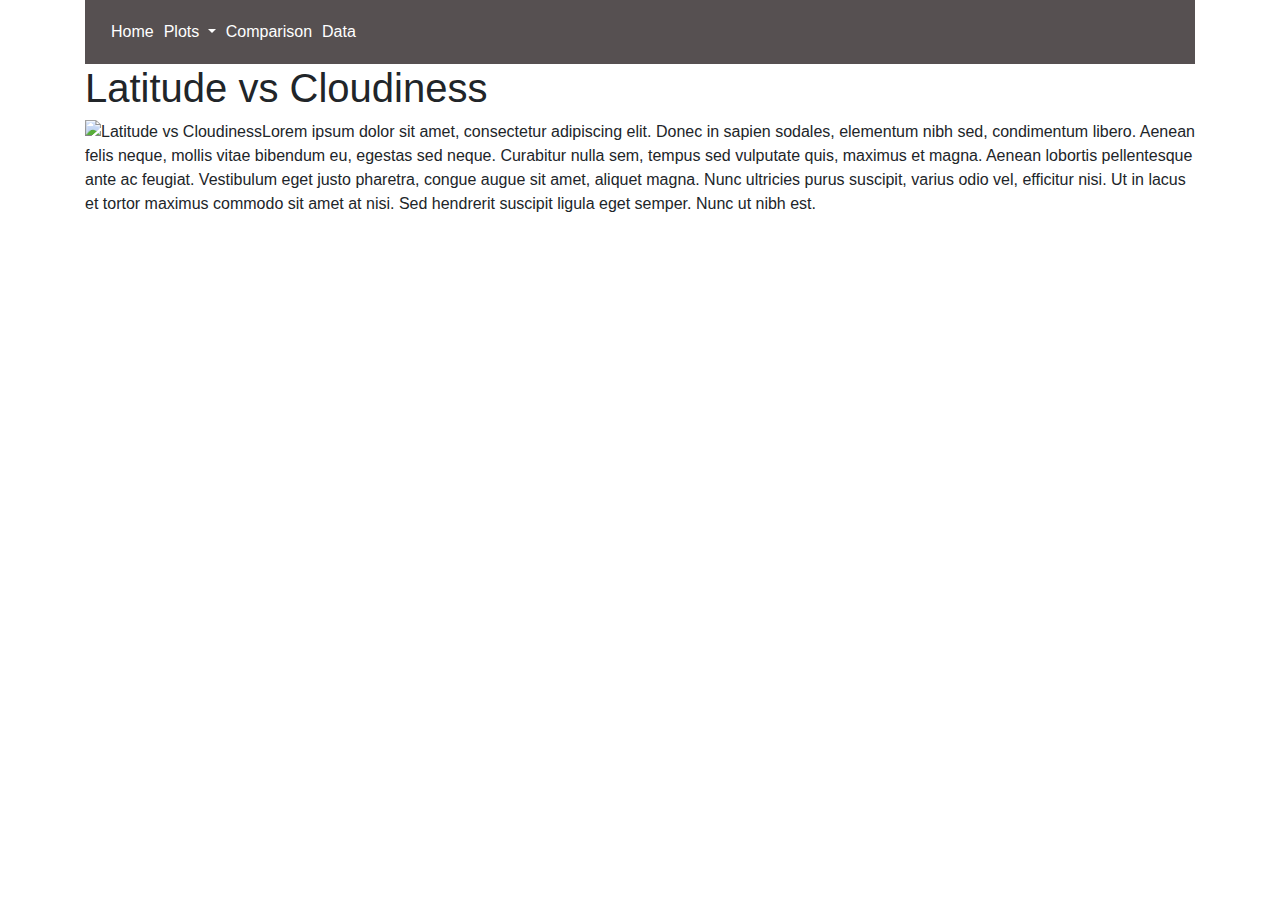
==== cloudiness.html @ c8452862 "converted data" ====
<!DOCTYPE html>
<html lang='en-us'>
    <head>
        <meta charset='UTF-8'>
        <title>Temperature</title>
        <link rel="stylesheet" href="https://stackpath.bootstrapcdn.com/bootstrap/4.3.1/css/bootstrap.min.css" integrity="sha384-ggOyR0iXCbMQv3Xipma34MD+dH/1fQ784/j6cY/iJTQUOhcWr7x9JvoRxT2MZw1T" crossorigin="anonymous">
        <link rel="stylesheet" href="plot_style.css">
    </head>

    <body>

        <div class='container'>

            <div class="navbar">
                <div class="navbar-inner">
                  <ul class="nav">
                    
                    <ul class="nav">
                        <li id='menu-1'><a href="index.html">Home</a></li>
                        <li id='menu-2' class="dropdown">
                          <a href="#" class="dropdown-toggle" data-toggle="dropdown">
                            Plots
                            <b class="caret"></b>
                          </a>
                          <ul class="dropdown-menu">
                            <li><a href="temperature.html">VS Temperature</a></li>
                            <li><a href="humidity.html">VS Humidity</a></li>
                            <li><a class="active" href="cloudiness.html">VS Cloudiness</a></li>
                            <li><a href="wind_speed.html">VS Wind Speed</a></li>
                          </ul>
                        </li>
                    </ul>
                    
                    <li id='menu-3'><a href='comparisons.html'>Comparison</a></li>
                    <li id='menu-4'><a href="#">Data</a></li>
                  </ul>
                </div>
            </div>


            <div class='row'>
                <div class='col-md-12'>
                    <h1>Latitude vs Cloudiness</h1>
                </div>
            </div>
            <div class='row'>
                <div class='col-md-12'>
                    <section class='main'>
                        <img src='Resources/visualizations/Fig3.png' alt='Latitude vs Cloudiness'>
                        <p>Lorem ipsum dolor sit amet, consectetur adipiscing elit. Donec in sapien sodales, elementum nibh sed, condimentum libero. Aenean felis neque, mollis vitae bibendum eu, egestas sed neque. Curabitur nulla sem, tempus sed vulputate quis, maximus et magna. Aenean lobortis pellentesque ante ac feugiat. Vestibulum eget justo pharetra, congue augue sit amet, aliquet magna. Nunc ultricies purus suscipit, varius odio vel, efficitur nisi. Ut in lacus et tortor maximus commodo sit amet at nisi. Sed hendrerit suscipit ligula eget semper. Nunc ut nibh est.</p>
                    </section>
                </div>
            </div>

        </div>





        <!-- makes those buttons work -->
        <script src="https://code.jquery.com/jquery-3.3.1.slim.min.js" integrity="sha384-q8i/X+965DzO0rT7abK41JStQIAqVgRVzpbzo5smXKp4YfRvH+8abtTE1Pi6jizo" crossorigin="anonymous"></script>
        <script src="https://cdnjs.cloudflare.com/ajax/libs/popper.js/1.14.7/umd/popper.min.js" integrity="sha384-UO2eT0CpHqdSJQ6hJty5KVphtPhzWj9WO1clHTMGa3JDZwrnQq4sF86dIHNDz0W1" crossorigin="anonymous"></script>
        <script src="https://stackpath.bootstrapcdn.com/bootstrap/4.3.1/js/bootstrap.min.js" integrity="sha384-JjSmVgyd0p3pXB1rRibZUAYoIIy6OrQ6VrjIEaFf/nJGzIxFDsf4x0xIM+B07jRM" crossorigin="anonymous"></script>
    </body>


</html>
---- plot_style.css ----
/*--------------------------------------*/
/* Navigation Bar*/

.navbar {
    padding-top: 20px;
    padding-bottom: 20px;
    background-color: #565051;
    width: 100%;
}

.nav {
    float: right;
}


.navbar li {
    padding-left: 10px;
}

.navbar li a {
    color: #fff;
}

.dropdown-menu {
    background-color: #565051;
}
/*------------------------------*/

.main img {
    float: left;
}
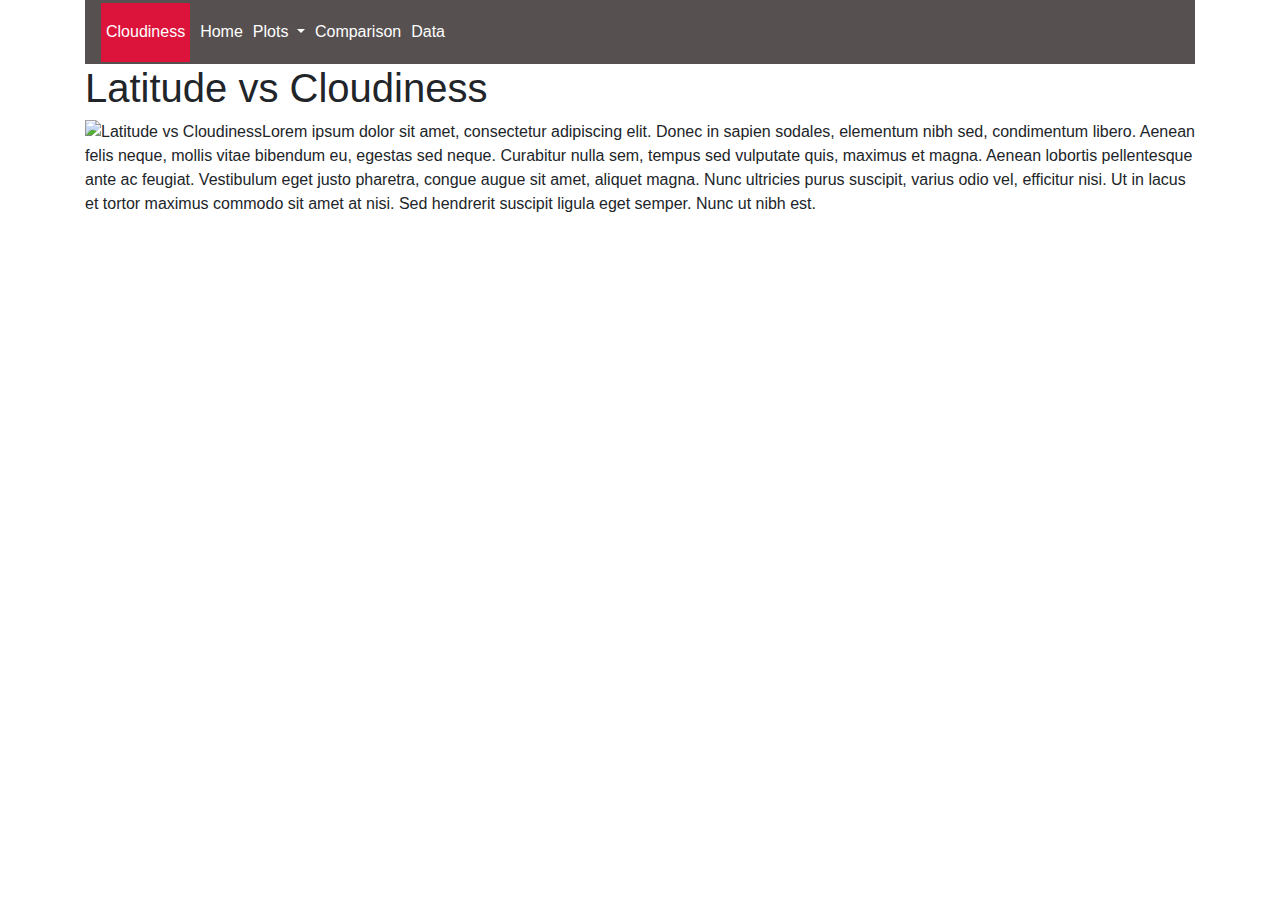
==== commit 587cec27: "added red thing" ====
--- a/cloudiness.html
+++ b/cloudiness.html
@@ -2,9 +2,9 @@
 <html lang='en-us'>
     <head>
         <meta charset='UTF-8'>
-        <title>Temperature</title>
+        <title>Cloudiness</title>
         <link rel="stylesheet" href="https://stackpath.bootstrapcdn.com/bootstrap/4.3.1/css/bootstrap.min.css" integrity="sha384-ggOyR0iXCbMQv3Xipma34MD+dH/1fQ784/j6cY/iJTQUOhcWr7x9JvoRxT2MZw1T" crossorigin="anonymous">
-        <link rel="stylesheet" href="plot_style.css">
+        <link rel="stylesheet" href="landing_style.css">
     </head>
 
     <body>
@@ -13,6 +13,7 @@
 
             <div class="navbar">
                 <div class="navbar-inner">
+                    <a class="brand" href="cloudiness.html">Cloudiness</a>
                   <ul class="nav">
                     
                     <ul class="nav">
@@ -32,7 +33,7 @@
                     </ul>
                     
                     <li id='menu-3'><a href='comparisons.html'>Comparison</a></li>
-                    <li id='menu-4'><a href="#">Data</a></li>
+                    <li id='menu-4'><a href="data.html">Data</a></li>
                   </ul>
                 </div>
             </div>
@@ -45,7 +46,7 @@
             </div>
             <div class='row'>
                 <div class='col-md-12'>
-                    <section class='main'>
+                    <section class='plot'>
                         <img src='Resources/visualizations/Fig3.png' alt='Latitude vs Cloudiness'>
                         <p>Lorem ipsum dolor sit amet, consectetur adipiscing elit. Donec in sapien sodales, elementum nibh sed, condimentum libero. Aenean felis neque, mollis vitae bibendum eu, egestas sed neque. Curabitur nulla sem, tempus sed vulputate quis, maximus et magna. Aenean lobortis pellentesque ante ac feugiat. Vestibulum eget justo pharetra, congue augue sit amet, aliquet magna. Nunc ultricies purus suscipit, varius odio vel, efficitur nisi. Ut in lacus et tortor maximus commodo sit amet at nisi. Sed hendrerit suscipit ligula eget semper. Nunc ut nibh est.</p>
                     </section>
--- a/landing_style.css
+++ b/landing_style.css
@@ -0,0 +1,116 @@
+body p {
+    font-family:Verdana, Geneva, Tahoma, sans-serif;
+}
+
+h1, h2 {
+    font-family:Impact, Haettenschweiler, 'Arial Narrow Bold', sans-serif;
+}
+/*--------------------------------------*/
+/* Navigation Bar*/
+
+.brand {
+    padding-top:20px;
+    padding-bottom: 22px;
+    padding-left: 5px;
+    padding-right: 5px;
+    background-color: crimson;
+    color: #fff;
+}
+
+/* got some helpful hints on how to keep my links the color i wanted from here https://www.w3schools.com/css/css_link.asp */
+
+a:link {
+    color: #fff;
+}
+
+a:visited {
+    color: #fff;
+}
+
+a:hover {
+    color: #fff;
+}
+
+a:active {
+    color: #fff;
+}
+
+.navbar {
+    padding-top: 20px;
+    padding-bottom: 20px;
+    background-color: #565051;
+    width: 100%;
+}
+
+.nav {
+    float: right;
+}
+
+
+.navbar li {
+    padding-left: 10px;
+}
+
+.navbar li a {
+    color: #fff;
+}
+
+.dropdown-menu {
+    background-color: #565051;
+}
+/*------------------------------*/
+
+/* landing styling */
+
+#landing-pic {
+    width: 300px;
+    height: 300px;
+    float: left;
+}
+
+.img-set {
+    position: relative;
+    width: 100%;
+    /* TA Chris helped me get this 1:1 ratio part down */
+    padding-top: 100%;
+}
+
+.img {
+    position: absolute;
+    width: 50%;
+    height: 50%;
+}
+
+.img-1 {
+    top:0;
+    left:0;
+}
+
+.img-2 {
+    bottom:0;
+    left:0;
+}
+.img-3 {
+    top:0;
+    right:0;
+}
+.img-4 {
+    bottom:0;
+    right:0;
+}
+
+/* -------------------------- */
+
+/* plots styling */
+
+.plot img {
+    float: left;
+}
+
+/* -------------------------- */
+
+/* comparisons styling */
+
+.com-img {
+    width: 100%;
+}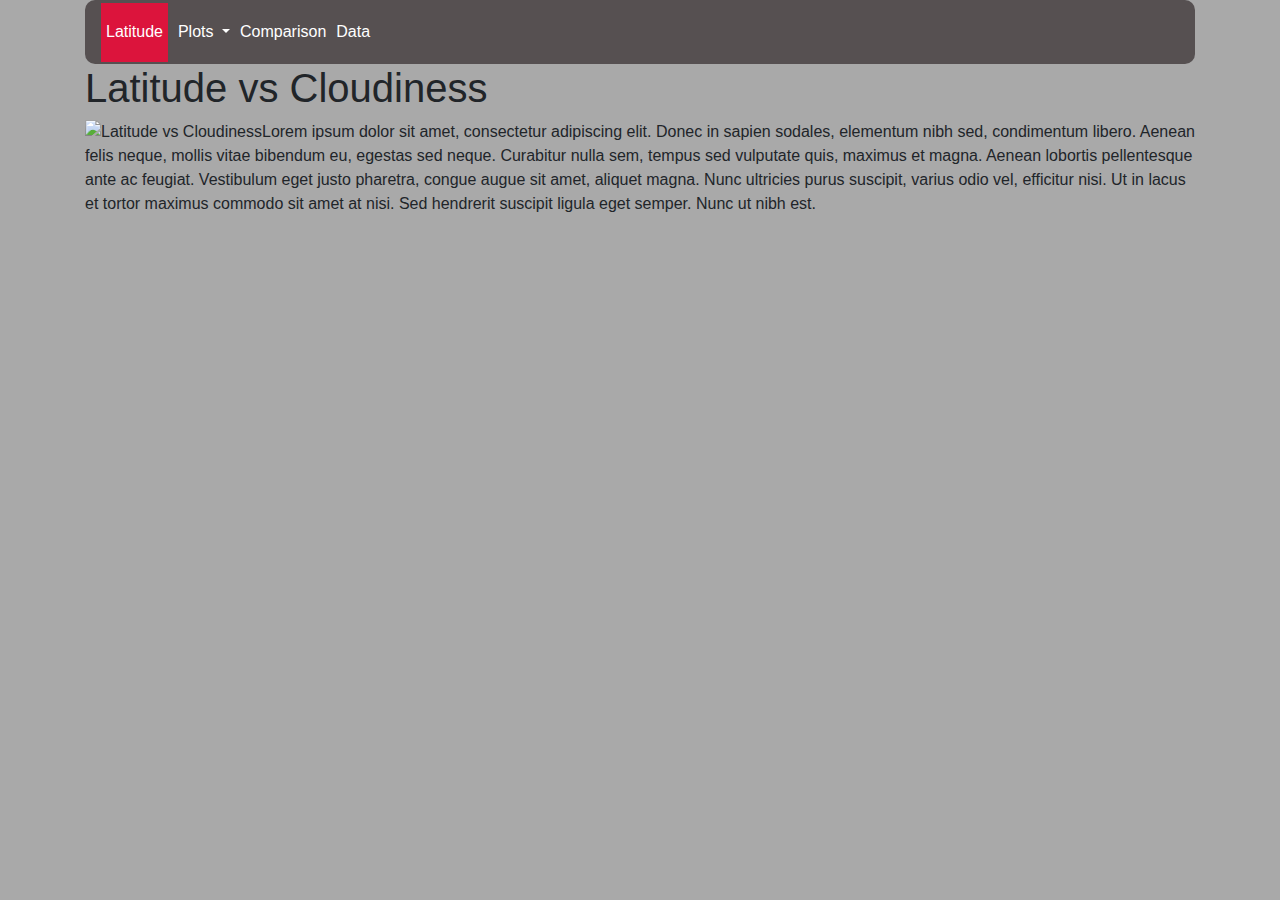
==== commit b72935d7: "working on template" ====
--- a/cloudiness.html
+++ b/cloudiness.html
@@ -13,11 +13,11 @@
 
             <div class="navbar">
                 <div class="navbar-inner">
-                    <a class="brand" href="cloudiness.html">Cloudiness</a>
+                    <a class="brand" href="index.html">Latitude</a>
                   <ul class="nav">
                     
                     <ul class="nav">
-                        <li id='menu-1'><a href="index.html">Home</a></li>
+                        <!-- <li id='menu-1'><a href="index.html">Home</a></li> -->
                         <li id='menu-2' class="dropdown">
                           <a href="#" class="dropdown-toggle" data-toggle="dropdown">
                             Plots
--- a/landing_style.css
+++ b/landing_style.css
@@ -1,3 +1,7 @@
+body {
+    background-color: darkgrey;
+}
+
 body p {
     font-family:Verdana, Geneva, Tahoma, sans-serif;
 }
@@ -40,6 +44,7 @@
     padding-bottom: 20px;
     background-color: #565051;
     width: 100%;
+    border-radius: 10px;
 }
 
 .nav {
@@ -113,4 +118,29 @@
 
 .com-img {
     width: 100%;
+}
+
+
+/* -------------------------- */
+
+/* pockets */
+
+.vis-pocket {
+    background-color: #fff;
+    padding-bottom: 25px;
+    padding-left: 25px;
+    padding-right: 25px;
+    padding-top: 25px;
+    margin-top: 20px;
+    border-radius: 10px;
+}
+
+.sum-pocket {
+    background-color: #fff;
+    padding-bottom: 25px;
+    padding-left: 25px;
+    padding-right: 25px;
+    padding-top: 25px;
+    margin-top: 20px;
+    border-radius: 10px;
 }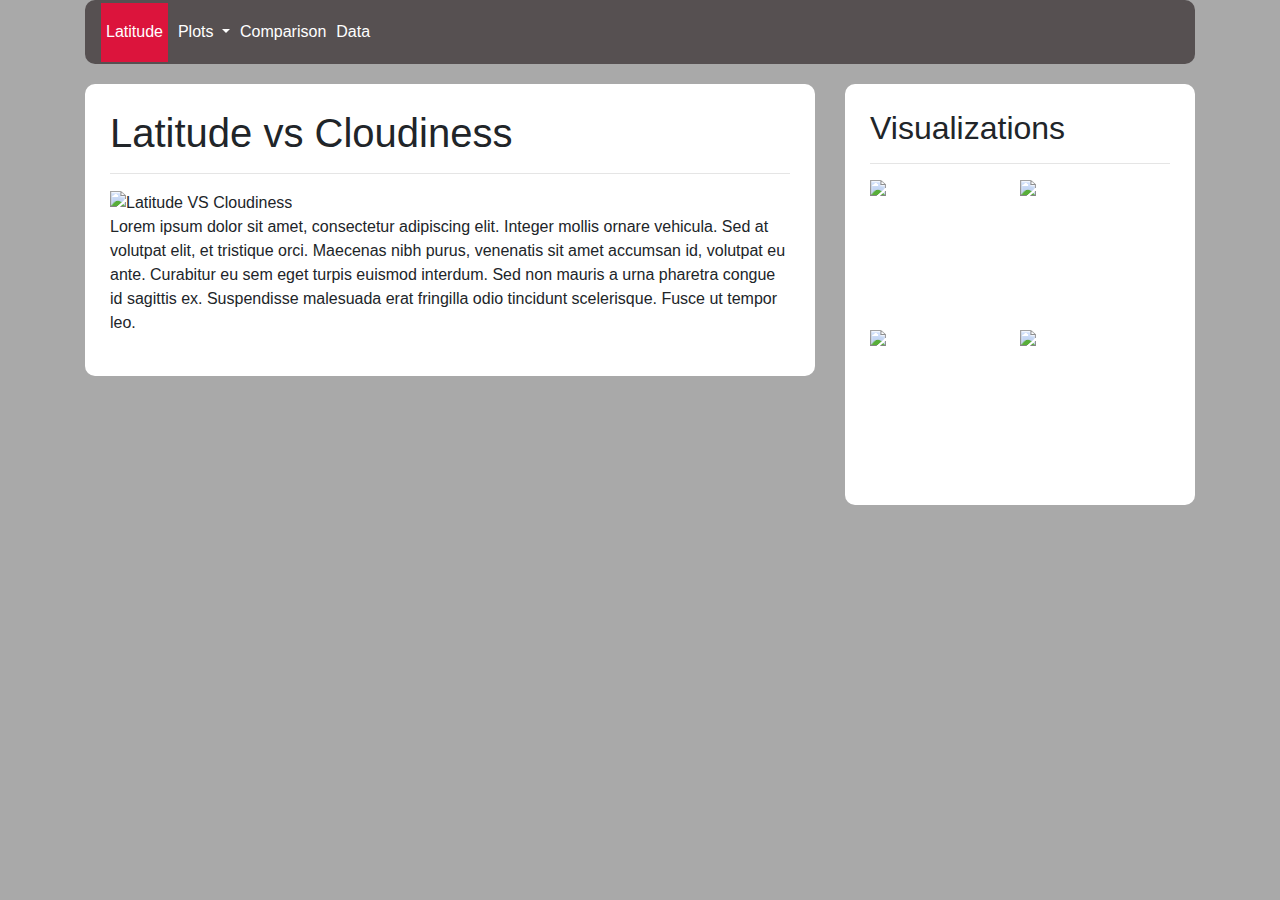
==== commit b9df583f: "website is starting to come together" ====
--- a/cloudiness.html
+++ b/cloudiness.html
@@ -39,7 +39,7 @@
             </div>
 
 
-            <div class='row'>
+            <!-- <div class='row'>
                 <div class='col-md-12'>
                     <h1>Latitude vs Cloudiness</h1>
                 </div>
@@ -51,7 +51,37 @@
                         <p>Lorem ipsum dolor sit amet, consectetur adipiscing elit. Donec in sapien sodales, elementum nibh sed, condimentum libero. Aenean felis neque, mollis vitae bibendum eu, egestas sed neque. Curabitur nulla sem, tempus sed vulputate quis, maximus et magna. Aenean lobortis pellentesque ante ac feugiat. Vestibulum eget justo pharetra, congue augue sit amet, aliquet magna. Nunc ultricies purus suscipit, varius odio vel, efficitur nisi. Ut in lacus et tortor maximus commodo sit amet at nisi. Sed hendrerit suscipit ligula eget semper. Nunc ut nibh est.</p>
                     </section>
                 </div>
-            </div>
+            </div> -->
+
+            <div class='row'>
+                <!-- Summary Section -->
+                <div class='col-sm-12 col-md-8'>
+                  <div class='sum-pocket'>
+                    <h1 class='project-header'>Latitude vs Cloudiness</h1>
+                    <hr>
+                    <section class='main-text'>
+                        <img class='vis-pic' src="Resources/visualizations/Fig3.png" alt='Latitude VS Cloudiness'>
+                        <!-- Remember to put in real text -->
+                        <p>Lorem ipsum dolor sit amet, consectetur adipiscing elit. Integer mollis ornare vehicula. Sed at volutpat elit, et tristique orci. Maecenas nibh purus, venenatis sit amet accumsan id, volutpat eu ante. Curabitur eu sem eget turpis euismod interdum. Sed non mauris a urna pharetra congue id sagittis ex. Suspendisse malesuada erat fringilla odio tincidunt scelerisque. Fusce ut tempor leo.</p>
+                    </section>
+                  </div>
+                </div>
+                
+                <div class='col-sm-12 col-md-4'>
+                  <div class='vis-pocket'>
+                    <h2 class='visual-header'>Visualizations</h2>
+                    <hr>
+                    <div class='img-set'>
+                    
+                        <a href='temperature.html'><img class='img img-1' src='Resources/visualizations/Fig1.png' alt='Latitude VS Temp'></a>
+                        <a href='humidity.html'><img class='img img-2' src='Resources/visualizations/Fig2.png' alt='Latitude VS Humititdy'></a>
+          
+                        <a href='cloudiness.html'><img class='img img-3' src='Resources/visualizations/Fig3.png' alt='Latitude VS Cloudiness'></a>
+                        <a href='wind_speed.html'><img class='img img-4' src='Resources/visualizations/Fig4.png' alt='Latitude VS Wind Speed'></a>
+                    </div>
+                  </div>
+                </div>
+              </div>
 
         </div>
 
--- a/landing_style.css
+++ b/landing_style.css
@@ -80,6 +80,11 @@
     padding-top: 100%;
 }
 
+/* I got a helpful hint from this site https://stackoverflow.com/questions/23469332/highlight-images-on-hover-on-any-background */
+.img-set a:hover {
+    opacity: .5;;
+}
+
 .img {
     position: absolute;
     width: 50%;
@@ -120,6 +125,21 @@
     width: 100%;
 }
 
+.comp-bucket {
+    background-color: #fff;
+    padding-top: 25px;
+    padding-bottom: 25px;
+    padding-left: 25px;
+    padding-right: 25px;
+    margin-bottom:20px;
+    margin-top:20px;
+    border-radius: 10px
+}
+
+.comp-bucket h4 {
+text-align: center;
+}
+
 
 /* -------------------------- */
 
@@ -132,6 +152,7 @@
     padding-right: 25px;
     padding-top: 25px;
     margin-top: 20px;
+    margin-bottom:20px;
     border-radius: 10px;
 }
 
@@ -142,5 +163,26 @@
     padding-right: 25px;
     padding-top: 25px;
     margin-top: 20px;
+    margin-bottom: 20px;
+    border-radius: 10px;
+}
+
+
+/* ----------------------- */
+
+/* visualization styling */
+
+
+.vis-pic {
+    width:100%;
+}
+
+
+/* --------------------- */
+
+/* data styling */
+
+.table {
+    background-color: #fff;
     border-radius: 10px;
 }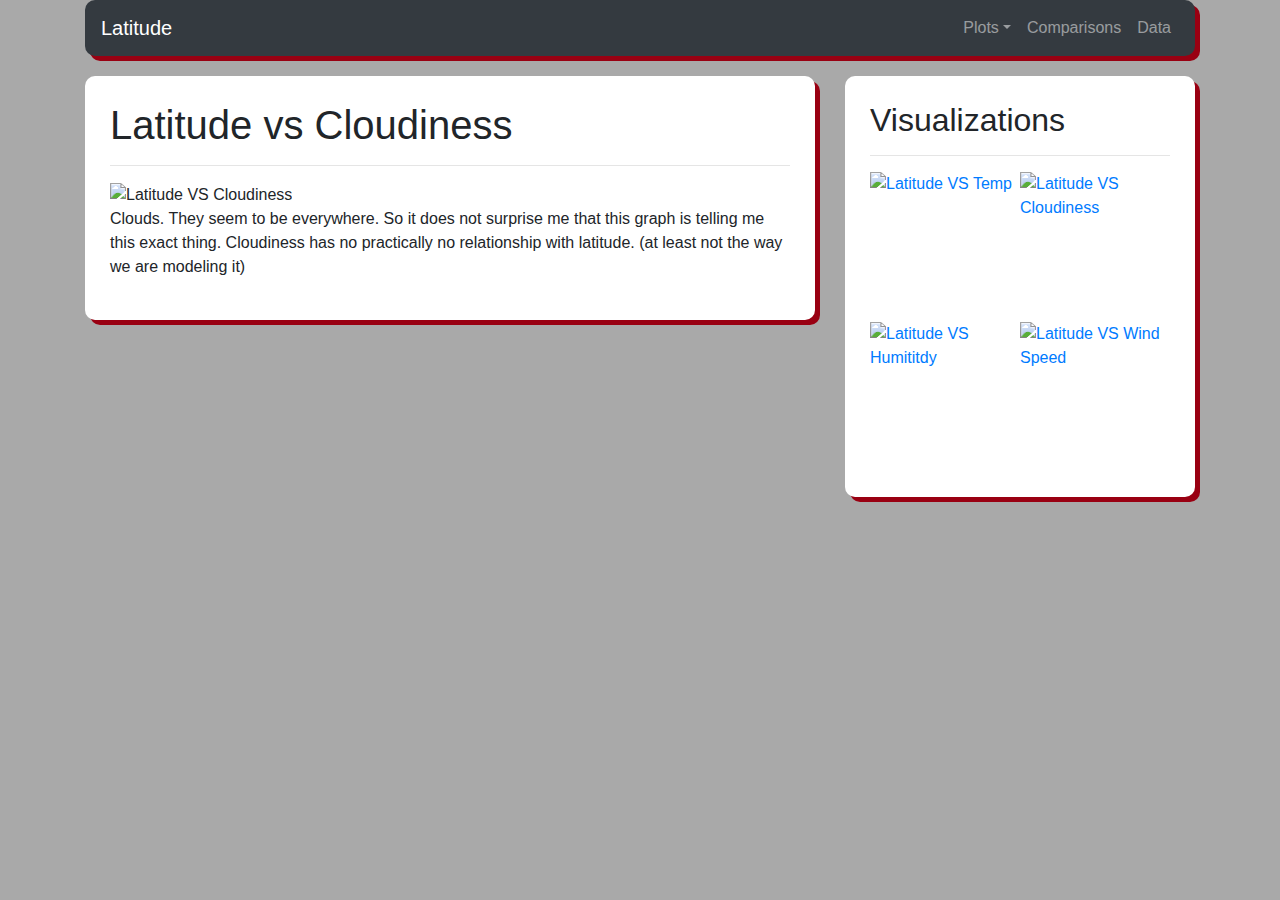
==== commit dcfbd95c: "got navbar working the way i wanted it to" ====
--- a/cloudiness.html
+++ b/cloudiness.html
@@ -1,99 +1,110 @@
 <!DOCTYPE html>
 <html lang='en-us'>
-    <head>
-        <meta charset='UTF-8'>
-        <title>Cloudiness</title>
-        <link rel="stylesheet" href="https://stackpath.bootstrapcdn.com/bootstrap/4.3.1/css/bootstrap.min.css" integrity="sha384-ggOyR0iXCbMQv3Xipma34MD+dH/1fQ784/j6cY/iJTQUOhcWr7x9JvoRxT2MZw1T" crossorigin="anonymous">
-        <link rel="stylesheet" href="landing_style.css">
-    </head>
 
-    <body>
+<head>
+  <meta charset='UTF-8'>
+  <title>Cloudiness</title>
+  <link rel="stylesheet" href="https://stackpath.bootstrapcdn.com/bootstrap/4.3.1/css/bootstrap.min.css"
+    integrity="sha384-ggOyR0iXCbMQv3Xipma34MD+dH/1fQ784/j6cY/iJTQUOhcWr7x9JvoRxT2MZw1T" crossorigin="anonymous">
+  <link rel="stylesheet" href="landing_style.css">
+</head>
 
-        <div class='container'>
+<body>
 
-            <div class="navbar">
-                <div class="navbar-inner">
-                    <a class="brand" href="index.html">Latitude</a>
-                  <ul class="nav">
-                    
-                    <ul class="nav">
-                        <!-- <li id='menu-1'><a href="index.html">Home</a></li> -->
-                        <li id='menu-2' class="dropdown">
-                          <a href="#" class="dropdown-toggle" data-toggle="dropdown">
-                            Plots
-                            <b class="caret"></b>
-                          </a>
-                          <ul class="dropdown-menu">
-                            <li><a href="temperature.html">VS Temperature</a></li>
-                            <li><a href="humidity.html">VS Humidity</a></li>
-                            <li><a class="active" href="cloudiness.html">VS Cloudiness</a></li>
-                            <li><a href="wind_speed.html">VS Wind Speed</a></li>
-                          </ul>
-                        </li>
-                    </ul>
-                    
-                    <li id='menu-3'><a href='comparisons.html'>Comparison</a></li>
-                    <li id='menu-4'><a href="data.html">Data</a></li>
-                  </ul>
-                </div>
+  <div class='container'>
+
+    <!-- I got a lot of help figuring out the template for a navbar here https://getbootstrap.com/docs/4.0/components/navbar/  -->
+    <!-- navbar object  -->
+    <nav class="navbar navbar-expand-lg navbar-dark bg-dark">
+      <!-- brand link  -->
+      <a class="navbar-brand" href="index.html">Latitude</a>
+      <!-- toggler button  -->
+      <button class="navbar-toggler" type="button" data-toggle="collapse" data-target="#navbarTogglerDemo01"
+        aria-controls="navbarTogglerDemo01" aria-expanded="false" aria-label="Toggle navigation">
+        <span class="navbar-toggler-icon"></span>
+      </button>
+      <!-- part of navbar that collapses when shrunk  -->
+      <div class="collapse navbar-collapse" id="navbarTogglerDemo01">
+
+        <ul class="navbar-nav ml-auto mt-2 mt-lg-0">
+          <!-- dropdown menu  -->
+          <li class="nav-item">
+            <a class="nav-link dropdown-toggle" data-toggle="dropdown" href="#" role="button" aria-haspopup="true"
+              aria-expanded="false">Plots</a>
+            <div class="dropdown-menu dropdown-menu-right">
+              <a class="dropdown-item" href="temperature.html">Max Temperature</a>
+              <a class="dropdown-item" href="humidity.html">Humidity</a>
+              <a class="dropdown-item" class='active' href="cloudiness.html">Cloudiness</a>
+              <a class="dropdown-item" href="wind_speed.html">Wind Speed</a>
             </div>
+          </li>
+          <!-- link  -->
+          <li class="nav-item">
+            <a class="nav-link" href="comparisons.html">Comparisons</a>
+          </li>
+          <!-- link  -->
+          <li class="nav-item">
+            <a class="nav-link" href="data.html">Data</a>
+          </li>
+        </ul>
+      </div>
+    </nav>
 
 
-            <!-- <div class='row'>
-                <div class='col-md-12'>
-                    <h1>Latitude vs Cloudiness</h1>
-                </div>
-            </div>
-            <div class='row'>
-                <div class='col-md-12'>
-                    <section class='plot'>
-                        <img src='Resources/visualizations/Fig3.png' alt='Latitude vs Cloudiness'>
-                        <p>Lorem ipsum dolor sit amet, consectetur adipiscing elit. Donec in sapien sodales, elementum nibh sed, condimentum libero. Aenean felis neque, mollis vitae bibendum eu, egestas sed neque. Curabitur nulla sem, tempus sed vulputate quis, maximus et magna. Aenean lobortis pellentesque ante ac feugiat. Vestibulum eget justo pharetra, congue augue sit amet, aliquet magna. Nunc ultricies purus suscipit, varius odio vel, efficitur nisi. Ut in lacus et tortor maximus commodo sit amet at nisi. Sed hendrerit suscipit ligula eget semper. Nunc ut nibh est.</p>
-                    </section>
-                </div>
-            </div> -->
 
-            <div class='row'>
-                <!-- Summary Section -->
-                <div class='col-sm-12 col-md-8'>
-                  <div class='sum-pocket'>
-                    <h1 class='project-header'>Latitude vs Cloudiness</h1>
-                    <hr>
-                    <section class='main-text'>
-                        <img class='vis-pic' src="Resources/visualizations/Fig3.png" alt='Latitude VS Cloudiness'>
-                        <!-- Remember to put in real text -->
-                        <p>Lorem ipsum dolor sit amet, consectetur adipiscing elit. Integer mollis ornare vehicula. Sed at volutpat elit, et tristique orci. Maecenas nibh purus, venenatis sit amet accumsan id, volutpat eu ante. Curabitur eu sem eget turpis euismod interdum. Sed non mauris a urna pharetra congue id sagittis ex. Suspendisse malesuada erat fringilla odio tincidunt scelerisque. Fusce ut tempor leo.</p>
-                    </section>
-                  </div>
-                </div>
-                
-                <div class='col-sm-12 col-md-4'>
-                  <div class='vis-pocket'>
-                    <h2 class='visual-header'>Visualizations</h2>
-                    <hr>
-                    <div class='img-set'>
-                    
-                        <a href='temperature.html'><img class='img img-1' src='Resources/visualizations/Fig1.png' alt='Latitude VS Temp'></a>
-                        <a href='humidity.html'><img class='img img-2' src='Resources/visualizations/Fig2.png' alt='Latitude VS Humititdy'></a>
-          
-                        <a href='cloudiness.html'><img class='img img-3' src='Resources/visualizations/Fig3.png' alt='Latitude VS Cloudiness'></a>
-                        <a href='wind_speed.html'><img class='img img-4' src='Resources/visualizations/Fig4.png' alt='Latitude VS Wind Speed'></a>
-                    </div>
-                  </div>
-                </div>
-              </div>
+    <div class='row'>
+      <!-- Summary Section -->
+      <div class='col-sm-12 col-md-8'>
+        <div class='sum-pocket'>
+          <h1 class='project-header'>Latitude vs Cloudiness</h1>
+          <hr>
+          <section class='main-text'>
+            <img class='vis-pic' src="Resources/visualizations/Fig3.png" alt='Latitude VS Cloudiness'>
+            <!-- Remember to put in real text -->
+            <p>Clouds. They seem to be everywhere. So it does not surprise me that this graph is telling me this exact
+              thing. Cloudiness has no practically no relationship with latitude. (at least not the way we are modeling
+              it)</p>
+          </section>
+        </div>
+      </div>
 
+      <div class='col-sm-12 col-md-4'>
+        <div class='vis-pocket'>
+          <h2 class='visual-header'>Visualizations</h2>
+          <hr>
+          <div class='img-set'>
+
+            <a href='temperature.html'><img class='img img-1' src='Resources/visualizations/Fig1.png'
+                alt='Latitude VS Temp'></a>
+            <a href='humidity.html'><img class='img img-2' src='Resources/visualizations/Fig2.png'
+                alt='Latitude VS Humititdy'></a>
+
+            <a href='cloudiness.html'><img class='img img-3' src='Resources/visualizations/Fig3.png'
+                alt='Latitude VS Cloudiness'></a>
+            <a href='wind_speed.html'><img class='img img-4' src='Resources/visualizations/Fig4.png'
+                alt='Latitude VS Wind Speed'></a>
+          </div>
         </div>
+      </div>
+    </div>
+
+  </div>
 
 
 
 
 
-        <!-- makes those buttons work -->
-        <script src="https://code.jquery.com/jquery-3.3.1.slim.min.js" integrity="sha384-q8i/X+965DzO0rT7abK41JStQIAqVgRVzpbzo5smXKp4YfRvH+8abtTE1Pi6jizo" crossorigin="anonymous"></script>
-        <script src="https://cdnjs.cloudflare.com/ajax/libs/popper.js/1.14.7/umd/popper.min.js" integrity="sha384-UO2eT0CpHqdSJQ6hJty5KVphtPhzWj9WO1clHTMGa3JDZwrnQq4sF86dIHNDz0W1" crossorigin="anonymous"></script>
-        <script src="https://stackpath.bootstrapcdn.com/bootstrap/4.3.1/js/bootstrap.min.js" integrity="sha384-JjSmVgyd0p3pXB1rRibZUAYoIIy6OrQ6VrjIEaFf/nJGzIxFDsf4x0xIM+B07jRM" crossorigin="anonymous"></script>
-    </body>
+  <!-- makes those buttons work -->
+  <script src="https://code.jquery.com/jquery-3.3.1.slim.min.js"
+    integrity="sha384-q8i/X+965DzO0rT7abK41JStQIAqVgRVzpbzo5smXKp4YfRvH+8abtTE1Pi6jizo"
+    crossorigin="anonymous"></script>
+  <script src="https://cdnjs.cloudflare.com/ajax/libs/popper.js/1.14.7/umd/popper.min.js"
+    integrity="sha384-UO2eT0CpHqdSJQ6hJty5KVphtPhzWj9WO1clHTMGa3JDZwrnQq4sF86dIHNDz0W1"
+    crossorigin="anonymous"></script>
+  <script src="https://stackpath.bootstrapcdn.com/bootstrap/4.3.1/js/bootstrap.min.js"
+    integrity="sha384-JjSmVgyd0p3pXB1rRibZUAYoIIy6OrQ6VrjIEaFf/nJGzIxFDsf4x0xIM+B07jRM"
+    crossorigin="anonymous"></script>
+</body>
 
 
 </html>--- a/landing_style.css
+++ b/landing_style.css
@@ -12,48 +12,12 @@
 /*--------------------------------------*/
 /* Navigation Bar*/
 
-.brand {
-    padding-top:20px;
-    padding-bottom: 22px;
-    padding-left: 5px;
-    padding-right: 5px;
-    background-color: crimson;
-    color: #fff;
-}
 
-/* got some helpful hints on how to keep my links the color i wanted from here https://www.w3schools.com/css/css_link.asp */
-
-a:link {
-    color: #fff;
-}
-
-a:visited {
-    color: #fff;
-}
-
-a:hover {
-    color: #fff;
-}
-
-a:active {
-    color: #fff;
-}
 
 .navbar {
-    padding-top: 20px;
-    padding-bottom: 20px;
     background-color: #565051;
-    width: 100%;
     border-radius: 10px;
-}
-
-.nav {
-    float: right;
-}
-
-
-.navbar li {
-    padding-left: 10px;
+    box-shadow: 5px 5px #990012;
 }
 
 .navbar li a {
@@ -61,7 +25,9 @@
 }
 
 .dropdown-menu {
-    background-color: #565051;
+    background-color: rgb(53,58,64);
+    border-radius: 10px;
+    /* box-shadow: 5px 5px #990012; */
 }
 /*------------------------------*/
 
@@ -69,7 +35,6 @@
 
 #landing-pic {
     width: 300px;
-    height: 300px;
     float: left;
 }
 
@@ -133,7 +98,8 @@
     padding-right: 25px;
     margin-bottom:20px;
     margin-top:20px;
-    border-radius: 10px
+    border-radius: 10px;
+    box-shadow: 5px 5px #990012;
 }
 
 .comp-bucket h4 {
@@ -154,6 +120,7 @@
     margin-top: 20px;
     margin-bottom:20px;
     border-radius: 10px;
+    box-shadow: 5px 5px #990012;
 }
 
 .sum-pocket {
@@ -165,6 +132,7 @@
     margin-top: 20px;
     margin-bottom: 20px;
     border-radius: 10px;
+    box-shadow: 5px 5px #990012;
 }
 
 
@@ -184,5 +152,7 @@
 
 .table {
     background-color: #fff;
-    border-radius: 10px;
-}+    border-radius: 10px;  
+    margin-top: 20px;
+    margin-bottom: 20px;
+}
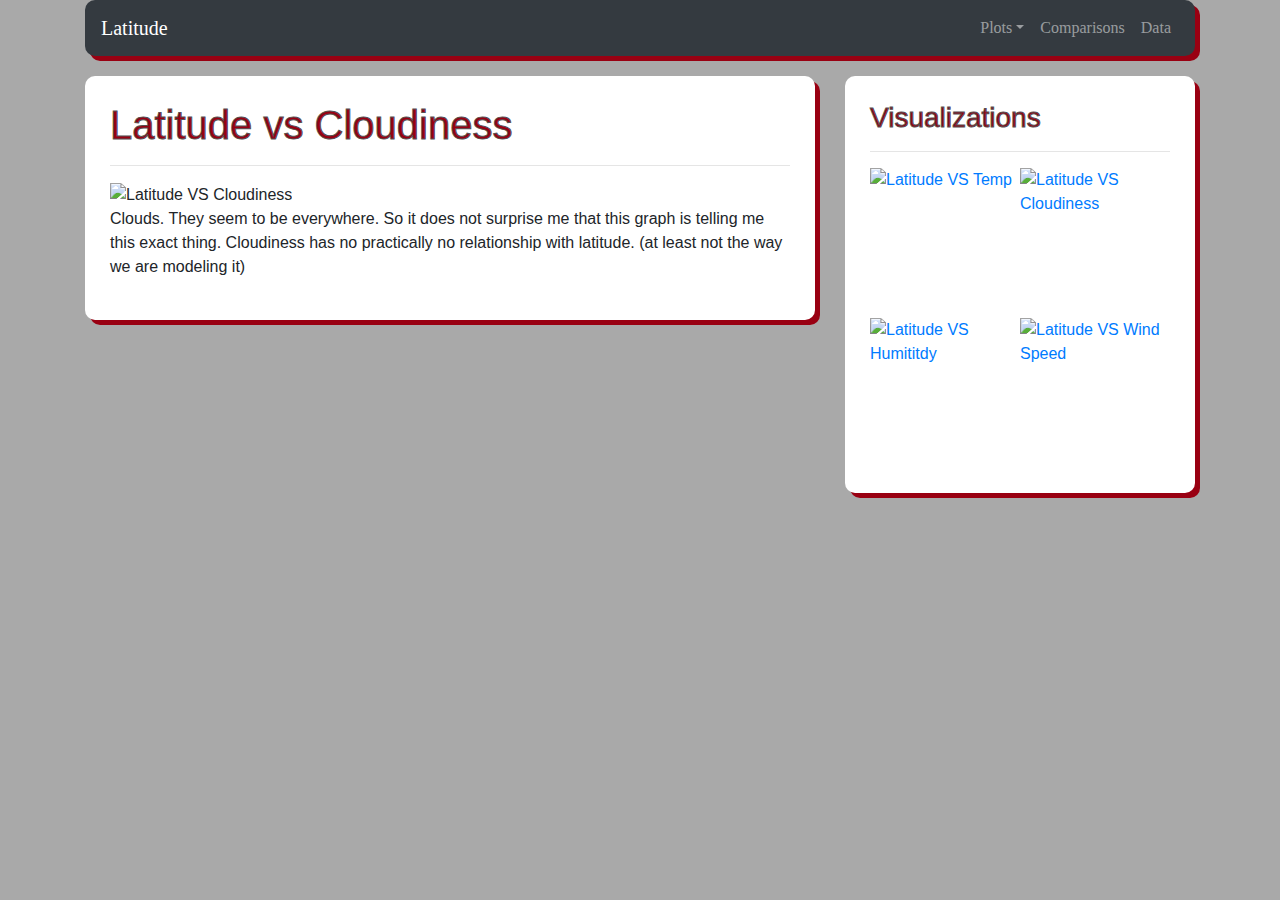
==== commit 0f03ed4e: "scaled up so things would work on phone" ====
--- a/cloudiness.html
+++ b/cloudiness.html
@@ -54,7 +54,7 @@
 
     <div class='row'>
       <!-- Summary Section -->
-      <div class='col-sm-12 col-md-8'>
+      <div class='col-md-12 col-lg-8'>
         <div class='sum-pocket'>
           <h1 class='project-header'>Latitude vs Cloudiness</h1>
           <hr>
@@ -68,9 +68,9 @@
         </div>
       </div>
 
-      <div class='col-sm-12 col-md-4'>
+      <div class='col-md-12 col-lg-4'>
         <div class='vis-pocket'>
-          <h2 class='visual-header'>Visualizations</h2>
+          <h3 class='visual-header'>Visualizations</h3>
           <hr>
           <div class='img-set'>
 
--- a/landing_style.css
+++ b/landing_style.css
@@ -6,9 +6,13 @@
     font-family:Verdana, Geneva, Tahoma, sans-serif;
 }
 
-h1, h2 {
+h1, h3 {
     font-family:Impact, Haettenschweiler, 'Arial Narrow Bold', sans-serif;
+    color:#990012;
+    -webkit-text-stroke: 1px;
+    -webkit-text-stroke-color: #565051;
 }
+
 /*--------------------------------------*/
 /* Navigation Bar*/
 
@@ -18,6 +22,10 @@
     background-color: #565051;
     border-radius: 10px;
     box-shadow: 5px 5px #990012;
+}
+
+.navbar a {
+    font-family:cursive;
 }
 
 .navbar li a {
@@ -104,6 +112,7 @@
 
 .comp-bucket h4 {
 text-align: center;
+color: #800517;
 }
 
 
@@ -156,3 +165,6 @@
     margin-top: 20px;
     margin-bottom: 20px;
 }
+
+
+/* ---------------------------- */
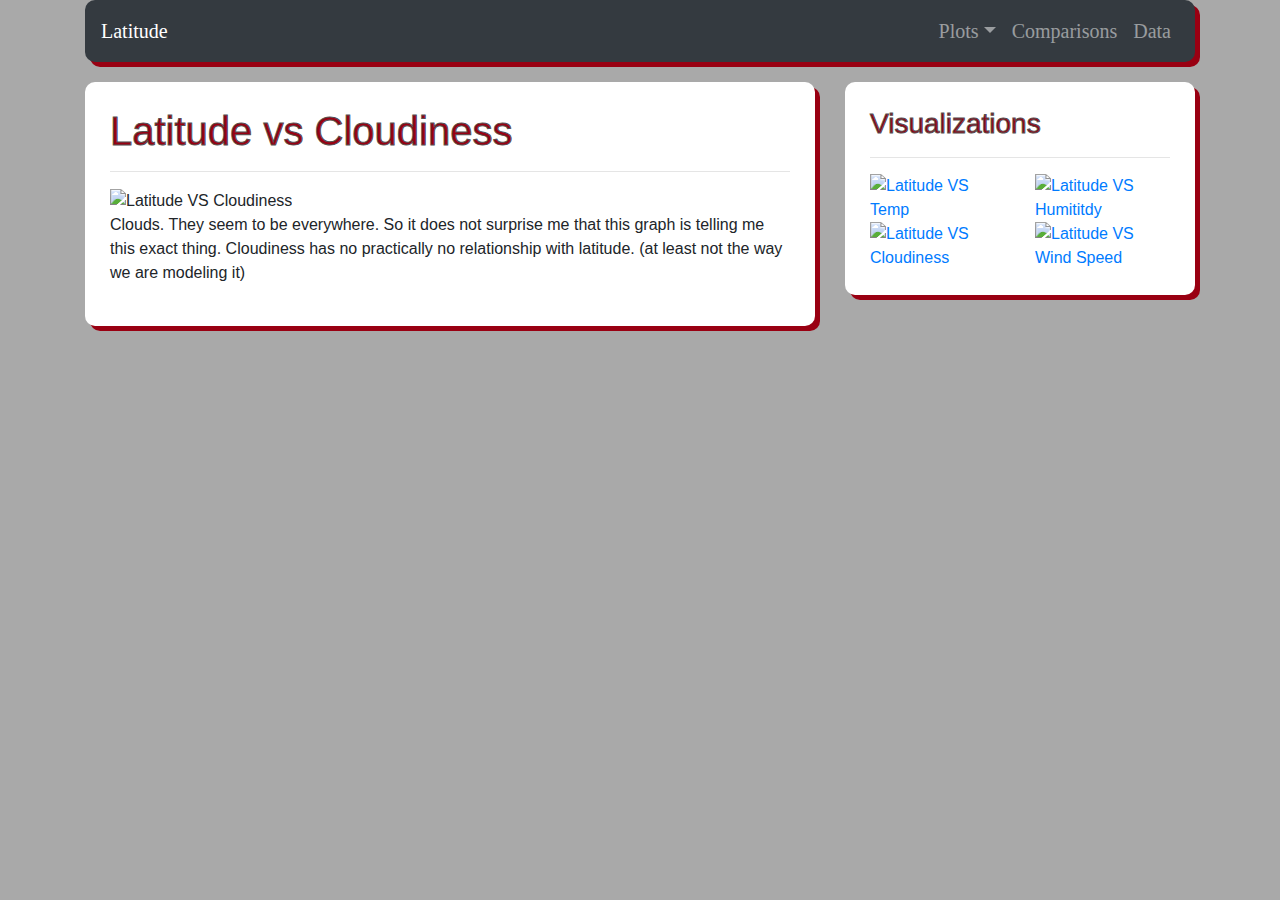
==== commit 78dd8ce9: "got visualization part working better" ====
--- a/cloudiness.html
+++ b/cloudiness.html
@@ -68,7 +68,7 @@
         </div>
       </div>
 
-      <div class='col-md-12 col-lg-4'>
+      <!-- <div class='col-md-12 col-lg-4'>
         <div class='vis-pocket'>
           <h3 class='visual-header'>Visualizations</h3>
           <hr>
@@ -83,6 +83,33 @@
                 alt='Latitude VS Cloudiness'></a>
             <a href='wind_speed.html'><img class='img img-4' src='Resources/visualizations/Fig4.png'
                 alt='Latitude VS Wind Speed'></a>
+          </div>
+        </div>
+      </div>
+    </div> -->
+
+    <div class='col-md-12 col-lg-4'>
+      <div class='vis-pocket'>
+        <h3 class='visual-header'>Visualizations</h3>
+        <hr>
+        <div class='images'>
+          <div class='row'>
+            <div class='col-3 col-md-3 col-lg-6'>
+              <a href='temperature.html'><img class='img' src='Resources/visualizations/Fig1.png'
+                  alt='Latitude VS Temp'></a>
+            </div>
+            <div class='col-3 col-md-3 col-lg-6'>
+              <a href='humidity.html'><img class='img' src='Resources/visualizations/Fig2.png'
+                  alt='Latitude VS Humititdy'></a>
+            </div>
+            <div class='col-3 col-md-3 col-lg-6'>
+              <a class='active' href='cloudiness.html'><img class='img' src='Resources/visualizations/Fig3.png'
+                  alt='Latitude VS Cloudiness'></a>
+            </div>
+            <div class='col-3 col-md-3 col-lg-6'>
+              <a href='wind_speed.html'><img class='img' src='Resources/visualizations/Fig4.png'
+                  alt='Latitude VS Wind Speed'></a>
+            </div>
           </div>
         </div>
       </div>
--- a/landing_style.css
+++ b/landing_style.css
@@ -16,8 +16,6 @@
 /*--------------------------------------*/
 /* Navigation Bar*/
 
-
-
 .navbar {
     background-color: #565051;
     border-radius: 10px;
@@ -26,6 +24,7 @@
 
 .navbar a {
     font-family:cursive;
+    font-size: 20px;
 }
 
 .navbar li a {
@@ -54,17 +53,22 @@
 }
 
 /* I got a helpful hint from this site https://stackoverflow.com/questions/23469332/highlight-images-on-hover-on-any-background */
-.img-set a:hover {
-    opacity: .5;;
+/* a:hover {
+    opacity: .5;
+} */
+
+.image {
+    /* position: absolute; */
+    width: 100%;
+    height: 100%;
 }
 
-.img {
-    position: absolute;
-    width: 50%;
-    height: 50%;
+.image:hover {
+    border: 2px solid #990012;
+    border-radius: 5px;
 }
 
-.img-1 {
+/* .img-1 {
     top:0;
     left:0;
 }
@@ -80,7 +84,7 @@
 .img-4 {
     bottom:0;
     right:0;
-}
+} */
 
 /* -------------------------- */
 
